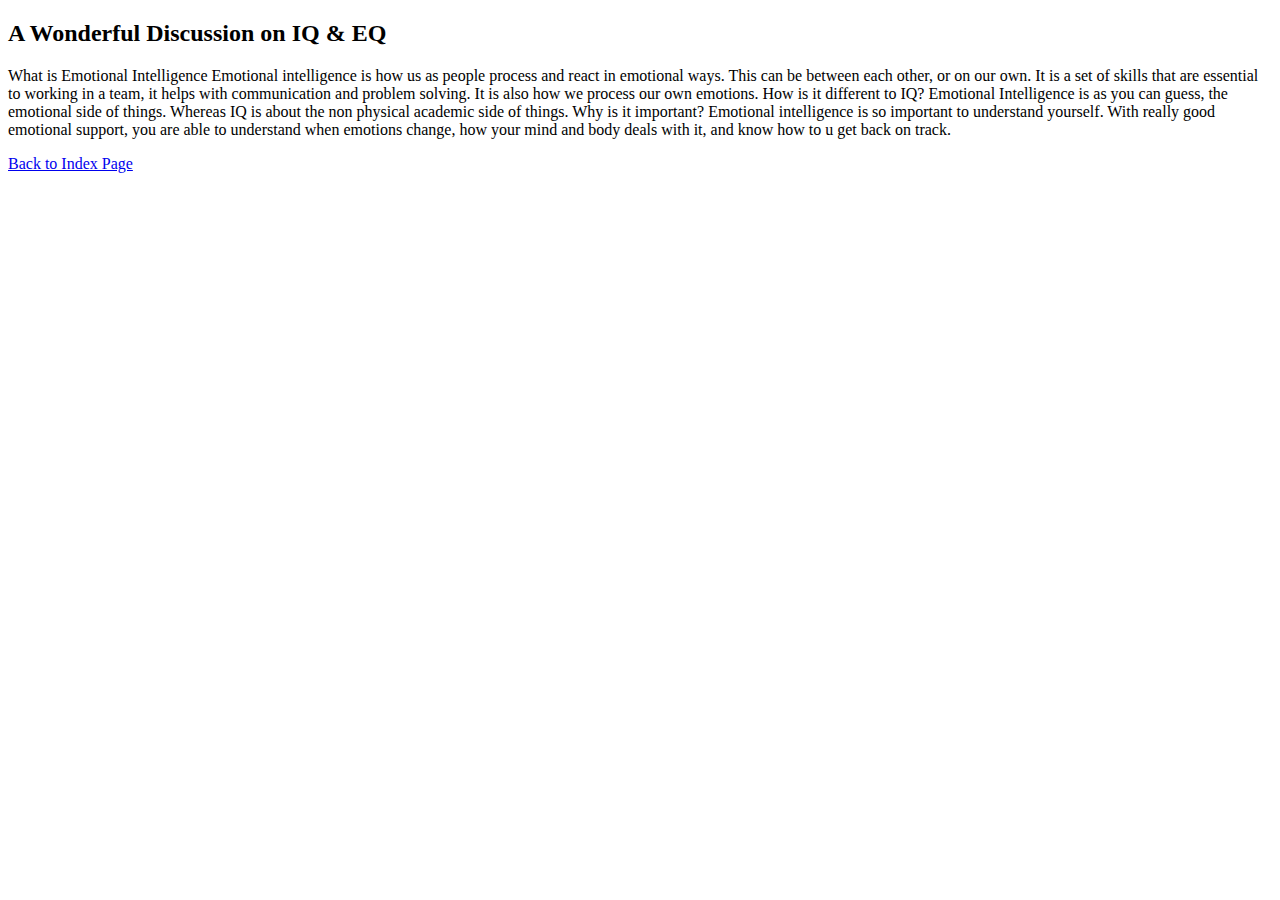
==== blog/emotional-intelligence.html @ 187c7dd3 "new page on website" ====
<!DOCTYPE html>
<html lang="en">
    <head>
        <meta charset="UTF-8">
        <meta name="viewport" content="width=device-width, initial-scale=1.0">
        <meta http-equiv="X-UA-Compatible" content="ie=edge">
        <link href="your-stylesheet-link-here.css" rel="stylesheet" type="text/css">
        <title>HTML Template</title>
    </head>
    <body>
      <h2>A Wonderful Discussion on IQ & EQ</h2>
<p>What is Emotional Intelligence                                                                                   Emotional intelligence is how us as people process and react in emotional ways. This can be between each other, or on our own. It is a set of skills that are essential to working in a team, it helps with communication and problem solving. It is also how we process our own emotions.
  How is it different to IQ?                                                                                                 Emotional Intelligence is as you can guess, the emotional side of things. Whereas IQ is about the non physical academic side of things.
  Why is it important?                                                                                                             Emotional intelligence is so important to understand yourself. With really good emotional support, you are able to understand when emotions change, how your mind and body deals with it, and know how to u get back on track.
  </p>
  <a id="rainbow5"href="../index.html">Back to Index Page</a> 
    </body>
</html>
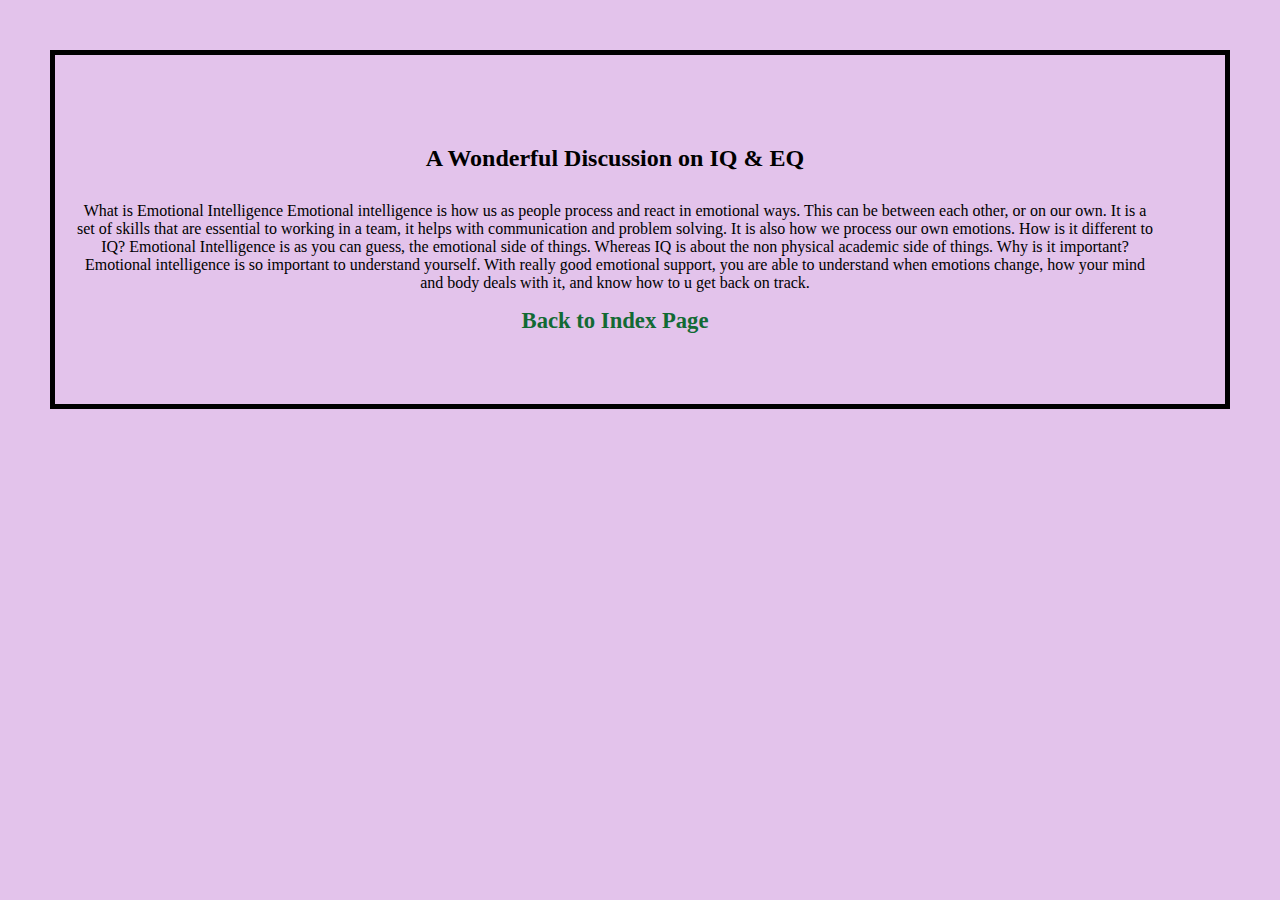
==== commit 42758bec: "fixed mistakes" ====
--- a/blog/emotional-intelligence.html
+++ b/blog/emotional-intelligence.html
@@ -4,7 +4,7 @@
         <meta charset="UTF-8">
         <meta name="viewport" content="width=device-width, initial-scale=1.0">
         <meta http-equiv="X-UA-Compatible" content="ie=edge">
-        <link href="your-stylesheet-link-here.css" rel="stylesheet" type="text/css">
+        <link href="../styles/main.css" rel="stylesheet" type="text/css">
         <title>HTML Template</title>
     </head>
     <body>
--- a/styles/main.css
+++ b/styles/main.css
@@ -0,0 +1,57 @@
+body {
+  background-color: rgb(227, 195, 235);
+  text-align: center;
+  Margin: 50px;
+  border: 50px;
+ padding: 70px;
+ padding-left: 20px;
+ border: 5px solid  
+}
+h1 {
+  color: rgb(0, 0, 0);
+  margin-bottom: 5px;
+}
+h2 {
+  margin-bottom: 30px;
+}
+#link {
+  font-size: 20pt;
+}
+#rainbow {
+  color: rgb(192, 60, 60)
+}
+.diff-font {
+  font-family: 'Segoe UI', Tahoma, Geneva, Verdana, sans-serif;
+}
+a {
+  font-size: 17pt;
+  font-family: 'Bebas Neue', cursive;
+}
+#rainbow2 {
+  color: rgb(182, 124, 16);
+}
+ul {
+  text-align: left;
+}
+a {
+  text-decoration: none;
+  font-weight: bolder;
+}
+#rainbow3 {
+  color: rgb(170, 151, 3)
+}
+#rainbow4 {
+  color: rgb(19, 180, 54)
+}
+.text-left {
+  text-align: left;
+}
+a:hover {
+  text-decoration: wavy;
+  background-color: rgb(223, 178, 223);
+}
+#rainbow5 {
+  color: rgb(18, 106, 52)
+}
+
+
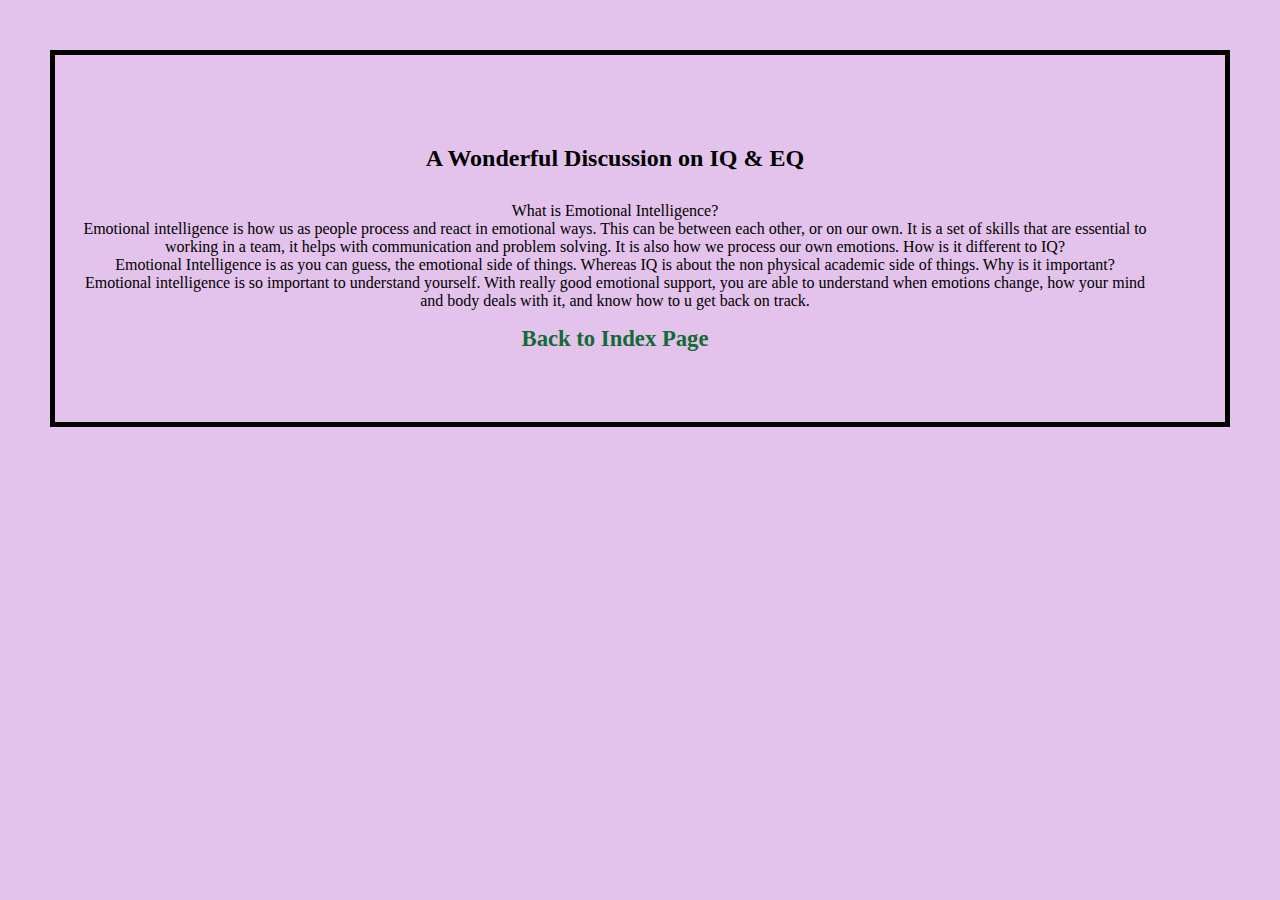
==== commit dfba688b: "fixed more mistakes" ====
--- a/blog/emotional-intelligence.html
+++ b/blog/emotional-intelligence.html
@@ -9,9 +9,9 @@
     </head>
     <body>
       <h2>A Wonderful Discussion on IQ & EQ</h2>
-<p>What is Emotional Intelligence                                                                                   Emotional intelligence is how us as people process and react in emotional ways. This can be between each other, or on our own. It is a set of skills that are essential to working in a team, it helps with communication and problem solving. It is also how we process our own emotions.
-  How is it different to IQ?                                                                                                 Emotional Intelligence is as you can guess, the emotional side of things. Whereas IQ is about the non physical academic side of things.
-  Why is it important?                                                                                                             Emotional intelligence is so important to understand yourself. With really good emotional support, you are able to understand when emotions change, how your mind and body deals with it, and know how to u get back on track.
+<p>What is Emotional Intelligence? <br>                                                                                   Emotional intelligence is how us as people process and react in emotional ways. This can be between each other, or on our own. It is a set of skills that are essential to working in a team, it helps with communication and problem solving. It is also how we process our own emotions.
+  How is it different to IQ?  <br>                                                                                               Emotional Intelligence is as you can guess, the emotional side of things. Whereas IQ is about the non physical academic side of things.
+  Why is it important?  <br>                                                                                                           Emotional intelligence is so important to understand yourself. With really good emotional support, you are able to understand when emotions change, how your mind and body deals with it, and know how to u get back on track.
   </p>
   <a id="rainbow5"href="../index.html">Back to Index Page</a> 
     </body>
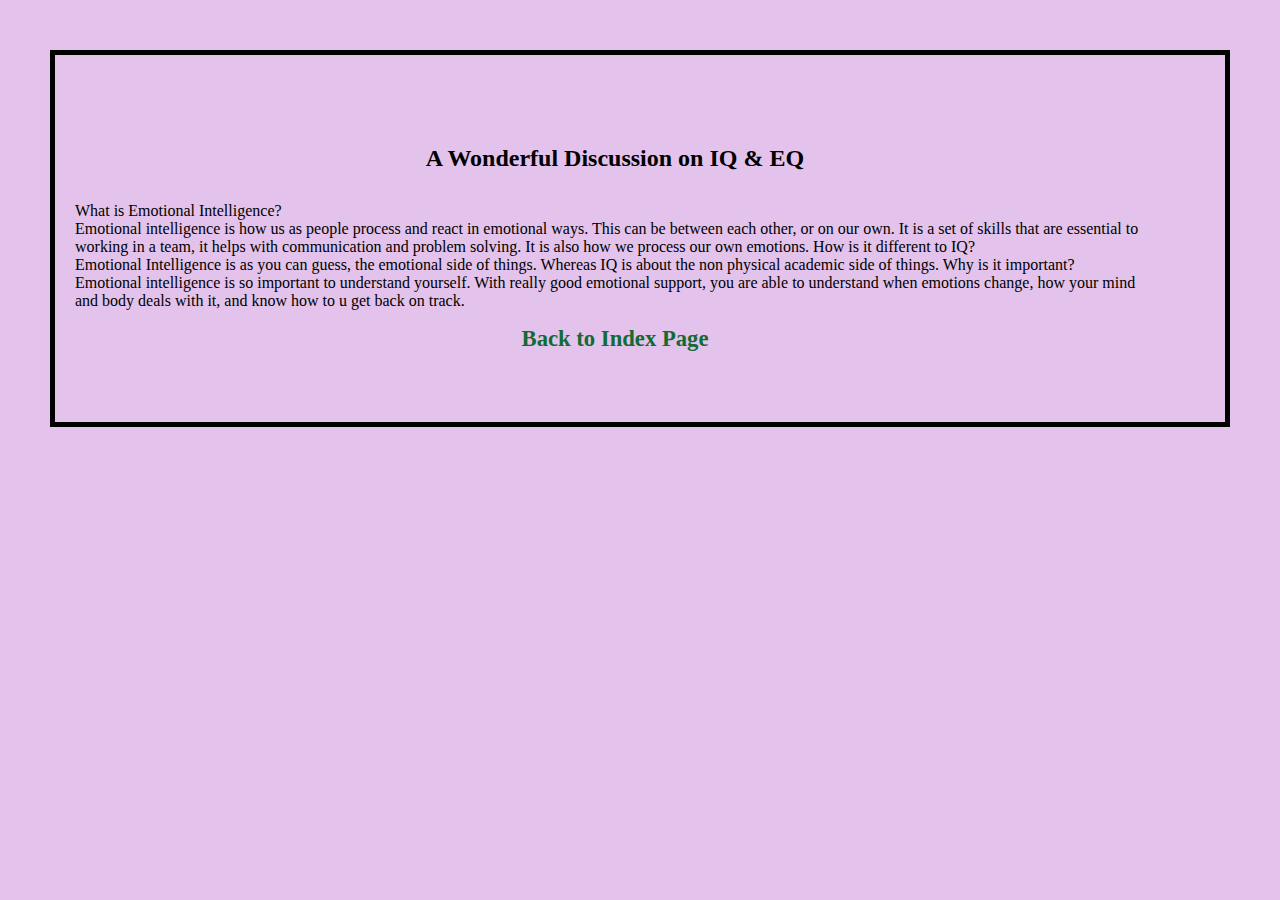
==== commit 79f280b0: "nitty gritty changes" ====
--- a/blog/emotional-intelligence.html
+++ b/blog/emotional-intelligence.html
@@ -9,9 +9,15 @@
     </head>
     <body>
       <h2>A Wonderful Discussion on IQ & EQ</h2>
-<p>What is Emotional Intelligence? <br>                                                                                   Emotional intelligence is how us as people process and react in emotional ways. This can be between each other, or on our own. It is a set of skills that are essential to working in a team, it helps with communication and problem solving. It is also how we process our own emotions.
-  How is it different to IQ?  <br>                                                                                               Emotional Intelligence is as you can guess, the emotional side of things. Whereas IQ is about the non physical academic side of things.
-  Why is it important?  <br>                                                                                                           Emotional intelligence is so important to understand yourself. With really good emotional support, you are able to understand when emotions change, how your mind and body deals with it, and know how to u get back on track.
+<p class="text-left">What is Emotional Intelligence?  
+  <br>                                                                                  
+  Emotional intelligence is how us as people process and react in emotional ways. This can be between each other, or on our own. It is a set of skills that are essential to working in a team, it helps with communication and problem solving. It is also how we process our own emotions.
+  How is it different to IQ?  
+  <br>                                                                                             
+  Emotional Intelligence is as you can guess, the emotional side of things. Whereas IQ is about the non physical academic side of things.
+  Why is it important? 
+  <br>                                                                                                         
+   Emotional intelligence is so important to understand yourself. With really good emotional support, you are able to understand when emotions change, how your mind and body deals with it, and know how to u get back on track.
   </p>
   <a id="rainbow5"href="../index.html">Back to Index Page</a> 
     </body>
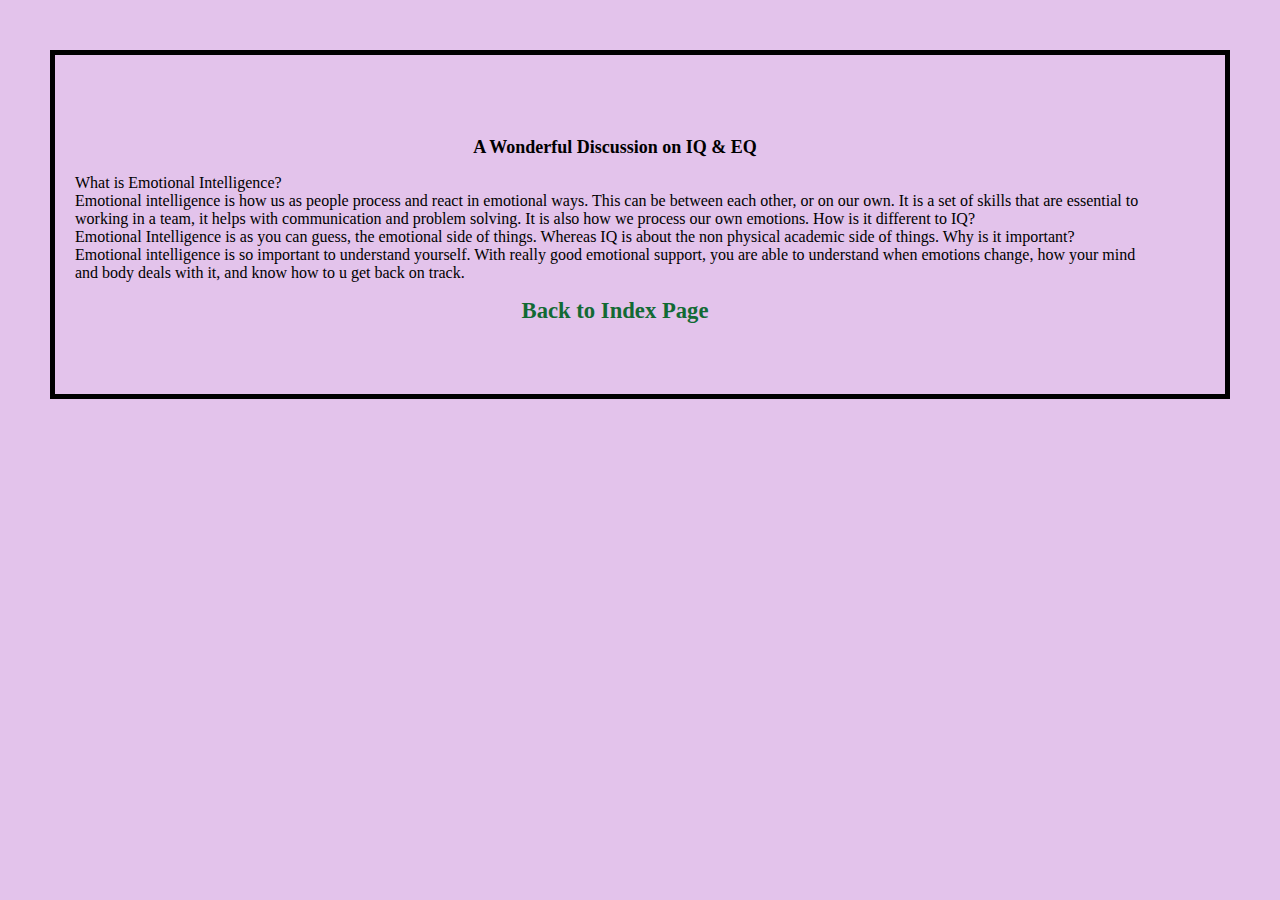
==== commit 67fa10c1: "changed and tidied up" ====
--- a/blog/emotional-intelligence.html
+++ b/blog/emotional-intelligence.html
@@ -5,10 +5,10 @@
         <meta name="viewport" content="width=device-width, initial-scale=1.0">
         <meta http-equiv="X-UA-Compatible" content="ie=edge">
         <link href="../styles/main.css" rel="stylesheet" type="text/css">
-        <title>HTML Template</title>
+        <title>EQ & IQ</title>
     </head>
     <body>
-      <h2>A Wonderful Discussion on IQ & EQ</h2>
+      <h1>A Wonderful Discussion on IQ & EQ</h1>
 <p class="text-left">What is Emotional Intelligence?  
   <br>                                                                                  
   Emotional intelligence is how us as people process and react in emotional ways. This can be between each other, or on our own. It is a set of skills that are essential to working in a team, it helps with communication and problem solving. It is also how we process our own emotions.
--- a/styles/main.css
+++ b/styles/main.css
@@ -10,48 +10,82 @@
 h1 {
   color: rgb(0, 0, 0);
   margin-bottom: 5px;
+  font-size: large;
 }
+
+
 h2 {
   margin-bottom: 30px;
 }
+
+
 #link {
   font-size: 20pt;
 }
+
+
 #rainbow {
   color: rgb(192, 60, 60)
 }
 .diff-font {
   font-family: 'Segoe UI', Tahoma, Geneva, Verdana, sans-serif;
 }
+
+
 a {
   font-size: 17pt;
   font-family: 'Bebas Neue', cursive;
 }
+
+
 #rainbow2 {
   color: rgb(182, 124, 16);
 }
+
+
 ul {
   text-align: left;
 }
+
+
 a {
   text-decoration: none;
   font-weight: bolder;
 }
+
+
 #rainbow3 {
   color: rgb(170, 151, 3)
 }
+
+
 #rainbow4 {
   color: rgb(19, 180, 54)
 }
+
+
 .text-left {
   text-align: left;
 }
+
+
 a:hover {
   text-decoration: wavy;
   background-color: rgb(223, 178, 223);
 }
+
+
 #rainbow5 {
   color: rgb(18, 106, 52)
 }
 
 
+#rainbow6 {
+  color: rgb(47, 154, 221);
+}
+
+
+#rainbow7 {
+  color: rgb(31, 31, 249);
+}
+
